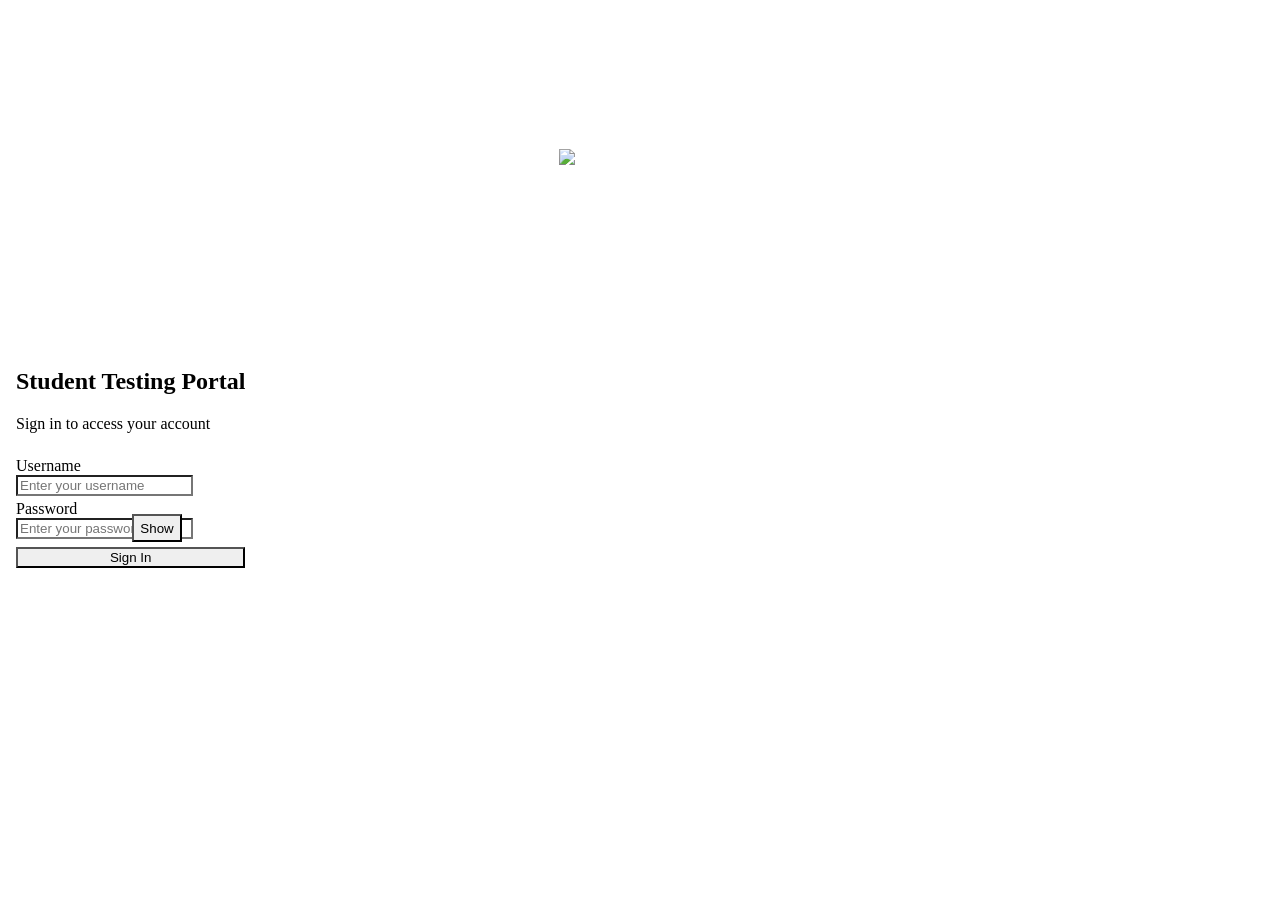
==== dashboard/index.html @ ddb31edb "Deploy updated login integration" ====
<!DOCTYPE html><html><head><meta charSet="utf-8"/><meta name="viewport" content="width=device-width"/><meta name="next-head-count" content="2"/><noscript data-n-css=""></noscript><script defer="" crossorigin="" nomodule="" src="/_next/static/chunks/polyfills-c67a75d1b6f99dc8.js"></script><script src="/_next/static/chunks/webpack-975f6a13f6da10a1.js" defer="" crossorigin=""></script><script src="/_next/static/chunks/framework-fae63b21a27d6472.js" defer="" crossorigin=""></script><script src="/_next/static/chunks/main-0766f72cbcde00a1.js" defer="" crossorigin=""></script><script src="/_next/static/chunks/pages/_app-c54702eb327175a3.js" defer="" crossorigin=""></script><script src="/_next/static/chunks/ee8b1517-178bd619c0f742bd.js" defer="" crossorigin=""></script><script src="/_next/static/chunks/815-fa6bba39ee2d130a.js" defer="" crossorigin=""></script><script src="/_next/static/chunks/966-4960584583ca4412.js" defer="" crossorigin=""></script><script src="/_next/static/chunks/pages/dashboard-044eb90977b50807.js" defer="" crossorigin=""></script><script src="/_next/static/8HSP72fD9FJMshjkMYt6J/_buildManifest.js" defer="" crossorigin=""></script><script src="/_next/static/8HSP72fD9FJMshjkMYt6J/_ssgManifest.js" defer="" crossorigin=""></script></head><body><div id="__next"><style data-emotion="css hpgf8j">.css-hpgf8j{padding:8px;}</style><div class="css-hpgf8j"><style data-emotion="css 1itv5e3">.css-1itv5e3{margin-bottom:4px;}</style><h2 class="chakra-heading css-1itv5e3">Loading dashboard...</h2><style data-emotion="css kdwx3d">.css-kdwx3d{overflow:hidden;position:relative;}</style><div class="css-kdwx3d"><style data-emotion="css 1demtxk animation-11lmxjq">.css-1demtxk{height:100%;position:absolute;will-change:left;min-width:50%;-webkit-animation:animation-11lmxjq 1s ease infinite normal none running;animation:animation-11lmxjq 1s ease infinite normal none running;}@-webkit-keyframes animation-11lmxjq{0%{left:-40%;}100%{left:100%;}}@keyframes animation-11lmxjq{0%{left:-40%;}100%{left:100%;}}</style><div style="width:0%" data-indeterminate="" aria-valuemax="100" aria-valuemin="0" role="progressbar" class="css-1demtxk"></div></div></div></div><script id="__NEXT_DATA__" type="application/json" crossorigin="">{"props":{"pageProps":{}},"page":"/dashboard","query":{},"buildId":"8HSP72fD9FJMshjkMYt6J","nextExport":true,"autoExport":true,"isFallback":false,"scriptLoader":[]}</script></body></html>
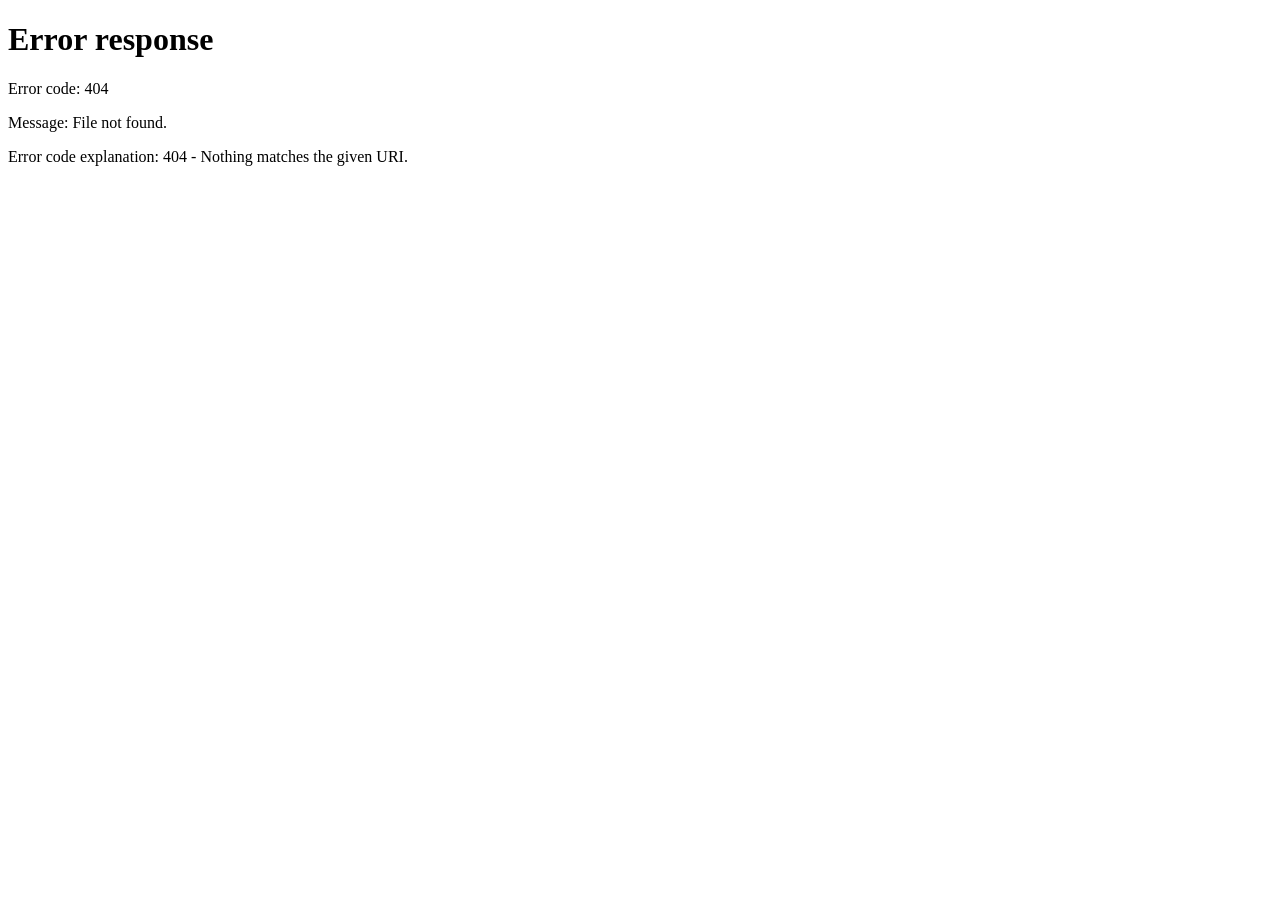
==== commit 06f23a72: "Update frontend files for testing integration" ====
--- a/dashboard/index.html
+++ b/dashboard/index.html
@@ -1 +1,269 @@
-<!DOCTYPE html><html><head><meta charSet="utf-8"/><meta name="viewport" content="width=device-width"/><meta name="next-head-count" content="2"/><noscript data-n-css=""></noscript><script defer="" crossorigin="" nomodule="" src="/_next/static/chunks/polyfills-c67a75d1b6f99dc8.js"></script><script src="/_next/static/chunks/webpack-975f6a13f6da10a1.js" defer="" crossorigin=""></script><script src="/_next/static/chunks/framework-fae63b21a27d6472.js" defer="" crossorigin=""></script><script src="/_next/static/chunks/main-0766f72cbcde00a1.js" defer="" crossorigin=""></script><script src="/_next/static/chunks/pages/_app-c54702eb327175a3.js" defer="" crossorigin=""></script><script src="/_next/static/chunks/ee8b1517-178bd619c0f742bd.js" defer="" crossorigin=""></script><script src="/_next/static/chunks/815-fa6bba39ee2d130a.js" defer="" crossorigin=""></script><script src="/_next/static/chunks/966-4960584583ca4412.js" defer="" crossorigin=""></script><script src="/_next/static/chunks/pages/dashboard-044eb90977b50807.js" defer="" crossorigin=""></script><script src="/_next/static/8HSP72fD9FJMshjkMYt6J/_buildManifest.js" defer="" crossorigin=""></script><script src="/_next/static/8HSP72fD9FJMshjkMYt6J/_ssgManifest.js" defer="" crossorigin=""></script></head><body><div id="__next"><style data-emotion="css hpgf8j">.css-hpgf8j{padding:8px;}</style><div class="css-hpgf8j"><style data-emotion="css 1itv5e3">.css-1itv5e3{margin-bottom:4px;}</style><h2 class="chakra-heading css-1itv5e3">Loading dashboard...</h2><style data-emotion="css kdwx3d">.css-kdwx3d{overflow:hidden;position:relative;}</style><div class="css-kdwx3d"><style data-emotion="css 1demtxk animation-11lmxjq">.css-1demtxk{height:100%;position:absolute;will-change:left;min-width:50%;-webkit-animation:animation-11lmxjq 1s ease infinite normal none running;animation:animation-11lmxjq 1s ease infinite normal none running;}@-webkit-keyframes animation-11lmxjq{0%{left:-40%;}100%{left:100%;}}@keyframes animation-11lmxjq{0%{left:-40%;}100%{left:100%;}}</style><div style="width:0%" data-indeterminate="" aria-valuemax="100" aria-valuemin="0" role="progressbar" class="css-1demtxk"></div></div></div></div><script id="__NEXT_DATA__" type="application/json" crossorigin="">{"props":{"pageProps":{}},"page":"/dashboard","query":{},"buildId":"8HSP72fD9FJMshjkMYt6J","nextExport":true,"autoExport":true,"isFallback":false,"scriptLoader":[]}</script></body></html>+<!DOCTYPE html>
+<html lang="en">
+<head>
+  <meta charset="UTF-8" />
+  <meta name="viewport" content="width=device-width, initial-scale=1.0" />
+  <title>Student Testing Portal - Dashboard</title>
+  <link href="https://cdn.jsdelivr.net/npm/bootstrap@5.3.0/dist/css/bootstrap.min.css" rel="stylesheet">
+  <link rel="stylesheet" href="spa_dashboard.css">
+  <style>
+    body {
+      background: linear-gradient(to right, #2b5876, #4e4376);
+      color: #333;
+      font-family: 'Segoe UI', Tahoma, Geneva, Verdana, sans-serif;
+      min-height: 100vh;
+    }
+    
+    .dashboard-container {
+      background-color: #fff;
+      border-radius: 10px;
+      padding: 30px;
+      box-shadow: 0 4px 20px rgba(0, 0, 0, 0.1);
+      margin-top: 50px;
+      margin-bottom: 50px;
+    }
+    
+    .dashboard-header {
+      text-align: center;
+      margin-bottom: 20px;
+      color: #4e4376;
+    }
+    
+    .action-card {
+      background-color: #f8f9fa;
+      border-radius: 8px;
+      padding: 20px;
+      margin-bottom: 20px;
+      transition: transform 0.3s ease, box-shadow 0.3s ease;
+    }
+    
+    .action-card:hover {
+      transform: translateY(-5px);
+      box-shadow: 0 10px 20px rgba(0, 0, 0, 0.1);
+    }
+    
+    .action-card h5 {
+      color: #2b5876;
+    }
+    
+    .btn-action {
+      width: 100%;
+      margin-top: 15px;
+    }
+    
+    .btn-start {
+      background-color: #28a745;
+      border-color: #28a745;
+    }
+    
+    .btn-report {
+      background-color: #17a2b8;
+      border-color: #17a2b8;
+    }
+    
+    .btn-settings {
+      background-color: #6f42c1;
+      border-color: #6f42c1;
+    }
+    
+    .btn-update {
+      background-color: #fd7e14;
+      border-color: #fd7e14;
+    }
+    
+    .loading-spinner {
+      display: none;
+      text-align: center;
+      padding: 50px;
+    }
+    
+    .user-welcome {
+      background-color: rgba(255, 255, 255, 0.1);
+      padding: 10px 20px;
+      border-radius: 30px;
+      color: white;
+      margin-bottom: 20px;
+    }
+    
+    #timer {
+      font-size: 1.2rem;
+      font-weight: bold;
+    }
+    
+    .nav-tabs {
+      margin-bottom: 20px;
+    }
+    
+    .nav-tabs .nav-link {
+      color: #4e4376;
+    }
+    
+    .nav-tabs .nav-link.active {
+      color: #2b5876;
+      font-weight: bold;
+    }
+    
+    .form-check {
+      margin-bottom: 10px;
+    }
+  </style>
+</head>
+<body>
+  <div class="container">
+    <!-- Main Container -->
+    <div class="dashboard-container">
+      <!-- Header Section -->
+      <div class="dashboard-header">
+        <h2>Student Dashboard</h2>
+        <div class="user-welcome" id="welcomeMessage">
+          Welcome back, <span id="userName">Student</span>!
+        </div>
+      </div>
+      
+      <!-- Navigation Section -->
+      <section id="navSection">
+        <ul class="nav nav-tabs">
+          <li class="nav-item">
+            <a class="nav-link active" href="#" onclick="showView('homeSection')">Home</a>
+          </li>
+          <li class="nav-item">
+            <a class="nav-link" href="#" onclick="showView('testSection')">Test</a>
+          </li>
+          <li class="nav-item">
+            <a class="nav-link" href="#" onclick="showView('reportSection')">Reports</a>
+          </li>
+          <li class="nav-item">
+            <a class="nav-link" href="#" onclick="showView('settingsSection')">Settings</a>
+          </li>
+          <li class="nav-item ms-auto">
+            <a class="nav-link text-danger" href="#" onclick="logout()">Logout</a>
+          </li>
+        </ul>
+      </section>
+      
+      <!-- Home Section -->
+      <section id="homeSection">
+        <div class="row mt-4">
+          <div class="col-md-6">
+            <div class="action-card">
+              <h5>Start a New Test</h5>
+              <p>Begin a new adaptive test session based on your grade level and subject preferences.</p>
+              <button class="btn btn-primary btn-action btn-start" onclick="prepareTest()">Start Test</button>
+            </div>
+          </div>
+          
+          <div class="col-md-6">
+            <div class="action-card">
+              <h5>View Report Card</h5>
+              <p>Check your performance metrics, progress, and areas for improvement.</p>
+              <button class="btn btn-primary btn-action btn-report" onclick="showView('reportSection'); loadReports();">View Report</button>
+            </div>
+          </div>
+          
+          <div class="col-md-6">
+            <div class="action-card">
+              <h5>View Settings</h5>
+              <p>View your current preferences and account settings.</p>
+              <button class="btn btn-primary btn-action btn-settings" onclick="showView('settingsSection'); loadSettings();">View Settings</button>
+            </div>
+          </div>
+          
+          <div class="col-md-6">
+            <div class="action-card">
+              <h5>Update Settings</h5>
+              <p>Change your grade level, subject preferences, and other settings.</p>
+              <button class="btn btn-primary btn-action btn-update" onclick="showView('settingsSection'); showSettingsForm();">Update Settings</button>
+            </div>
+          </div>
+        </div>
+      </section>
+      
+      <!-- Test Section -->
+      <section id="testSection" style="display: none;">
+        <div class="test-header d-flex justify-content-between align-items-center mt-4 mb-3">
+          <h3>Active Test Session</h3>
+          <div id="timer" class="badge bg-primary p-2">Time left: 00:00</div>
+        </div>
+        
+        <div id="questionContainer" class="mb-4">
+          <!-- Questions will be rendered here -->
+        </div>
+        
+        <div class="d-flex justify-content-between mt-4">
+          <button class="btn btn-secondary" onclick="saveProgress()">Save Progress</button>
+          <button class="btn btn-primary" onclick="submitAnswers()">Submit Test</button>
+        </div>
+      </section>
+      
+      <!-- Report Section -->
+      <section id="reportSection" style="display: none;">
+        <h3 class="mt-4 mb-3">Your Performance Reports</h3>
+        <div id="reportContainer">
+          <!-- Report content will be displayed here -->
+        </div>
+      </section>
+      
+      <!-- Settings Section -->
+      <section id="settingsSection" style="display: none;">
+        <h3 class="mt-4 mb-3">Account Settings</h3>
+        
+        <div id="currentSettings" class="mb-4">
+          <!-- Current settings will be displayed here -->
+        </div>
+        
+        <div id="settingsForm" style="display: none;">
+          <h4>Update Your Settings</h4>
+          <form id="updateSettingsForm">
+            <div class="mb-3">
+              <label for="gradeLevel" class="form-label">Grade Level</label>
+              <select class="form-select" id="gradeLevel">
+                <option value="6">6th Grade</option>
+                <option value="7">7th Grade</option>
+                <option value="8">8th Grade</option>
+                <option value="9" selected>9th Grade</option>
+                <option value="10">10th Grade</option>
+                <option value="11">11th Grade</option>
+                <option value="12">12th Grade</option>
+              </select>
+            </div>
+            
+            <div class="mb-3">
+              <label for="subject" class="form-label">Preferred Subject</label>
+              <select class="form-select" id="subject">
+                <option value="Math" selected>Math</option>
+                <option value="Science">Science</option>
+                <option value="English">English</option>
+                <option value="History">History</option>
+              </select>
+            </div>
+            
+            <button type="button" class="btn btn-primary" onclick="saveSettings()">Save Settings</button>
+            <button type="button" class="btn btn-secondary" onclick="cancelSettingsUpdate()">Cancel</button>
+          </form>
+        </div>
+      </section>
+      
+      <!-- Result Section -->
+      <section id="resultSection" style="display: none;">
+        <div class="mt-4" id="resultContainer">
+          <!-- Results will be displayed here -->
+        </div>
+      </section>
+      
+      <!-- Loading Spinner -->
+      <div class="loading-spinner" id="loadingSpinner">
+        <div class="spinner-border text-primary" role="status">
+          <span class="visually-hidden">Loading...</span>
+        </div>
+        <p class="mt-3">Loading your content...</p>
+      </div>
+    </div>
+  </div>
+
+  <!-- Bootstrap JS Bundle with Popper -->
+  <script src="https://cdn.jsdelivr.net/npm/bootstrap@5.3.0/dist/js/bootstrap.bundle.min.js"></script>
+  
+  <!-- SPA Dashboard JS -->
+  <script src="spa_dashboard.js"></script>
+</body>
+</html>
--- a/dashboard/spa_dashboard.css
+++ b/dashboard/spa_dashboard.css
@@ -0,0 +1,115 @@
+/* Custom CSS for SPA Dashboard */
+.pie-chart {
+  position: relative;
+  width: 150px;
+  height: 150px;
+  border-radius: 50%;
+  background: conic-gradient(var(--color) calc(var(--percentage) * 1%), #f0f0f0 0);
+  display: flex;
+  align-items: center;
+  justify-content: center;
+}
+
+.pie-chart::before {
+  content: '';
+  position: absolute;
+  width: 110px;
+  height: 110px;
+  border-radius: 50%;
+  background: white;
+}
+
+.pie-chart-text {
+  position: relative;
+  font-size: 1.5rem;
+  font-weight: bold;
+  color: var(--color);
+}
+
+/* Theme styles */
+.theme-dark {
+  background: #121212 !important;
+  color: #f0f0f0 !important;
+}
+
+.theme-dark .dashboard-container {
+  background-color: #1e1e1e !important;
+  color: #f0f0f0 !important;
+}
+
+.theme-dark .card {
+  background-color: #2d2d2d !important;
+  color: #f0f0f0 !important;
+}
+
+.theme-dark .action-card {
+  background-color: #2d2d2d !important;
+}
+
+.theme-light {
+  background: #f8f9fa !important;
+}
+
+.theme-colorful {
+  background: linear-gradient(to right, #ff758c, #ff7eb3) !important;
+}
+
+.high-contrast {
+  filter: contrast(1.5);
+}
+
+/* Question navigation */
+.question-nav-btn {
+  width: 40px;
+  height: 40px;
+  border-radius: 50%;
+  display: flex;
+  align-items: center;
+  justify-content: center;
+  margin: 0 5px;
+}
+
+/* Progress bar animations */
+.progress-bar {
+  transition: width 0.6s ease;
+}
+
+/* Card hover effects */
+.action-card {
+  transition: transform 0.3s ease, box-shadow 0.3s ease;
+}
+
+.action-card:hover {
+  transform: translateY(-5px);
+  box-shadow: 0 10px 20px rgba(0, 0, 0, 0.1);
+}
+
+/* Timer styles */
+#timer {
+  font-size: 1.2rem;
+  font-weight: bold;
+  transition: background-color 0.3s ease;
+}
+
+/* Responsive adjustments */
+@media (max-width: 768px) {
+  .dashboard-container {
+    padding: 15px;
+    margin-top: 20px;
+    margin-bottom: 20px;
+  }
+  
+  .pie-chart {
+    width: 120px;
+    height: 120px;
+  }
+  
+  .pie-chart::before {
+    width: 90px;
+    height: 90px;
+  }
+  
+  .pie-chart-text {
+    font-size: 1.2rem;
+  }
+}
